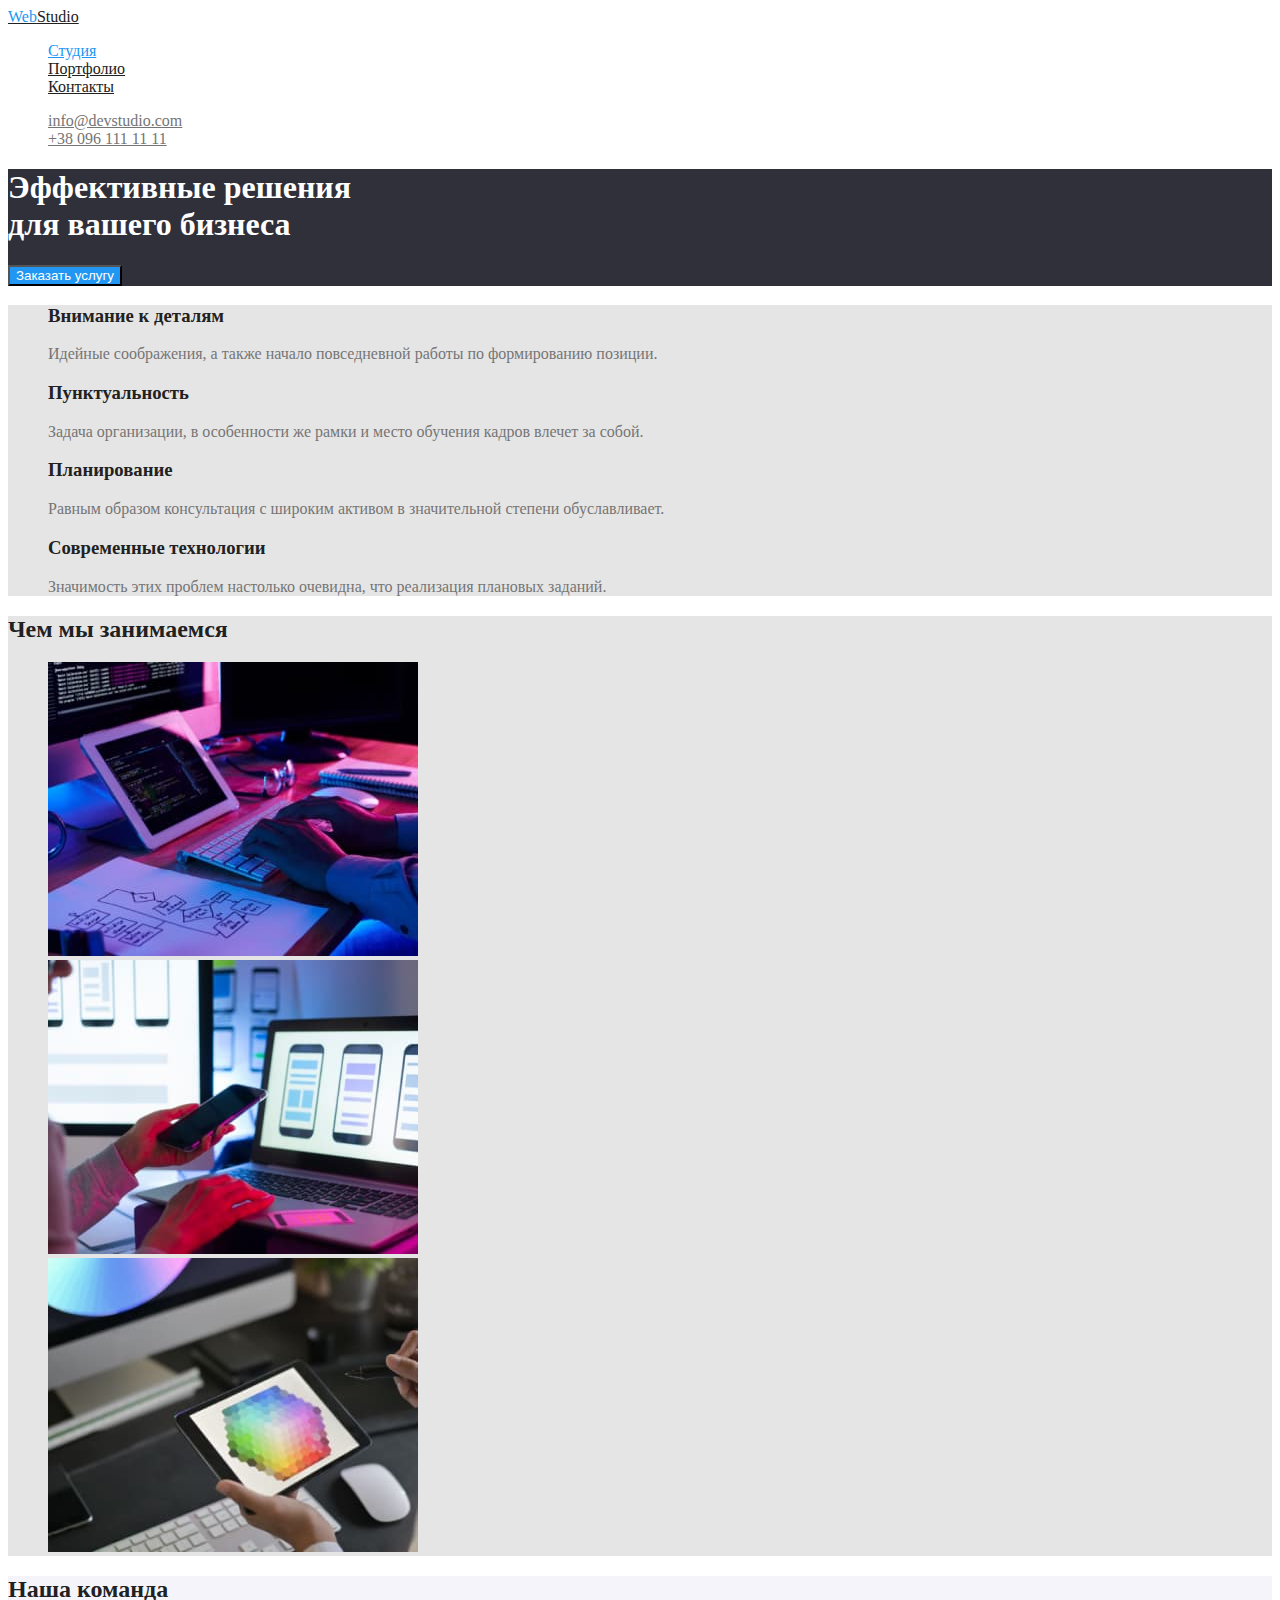
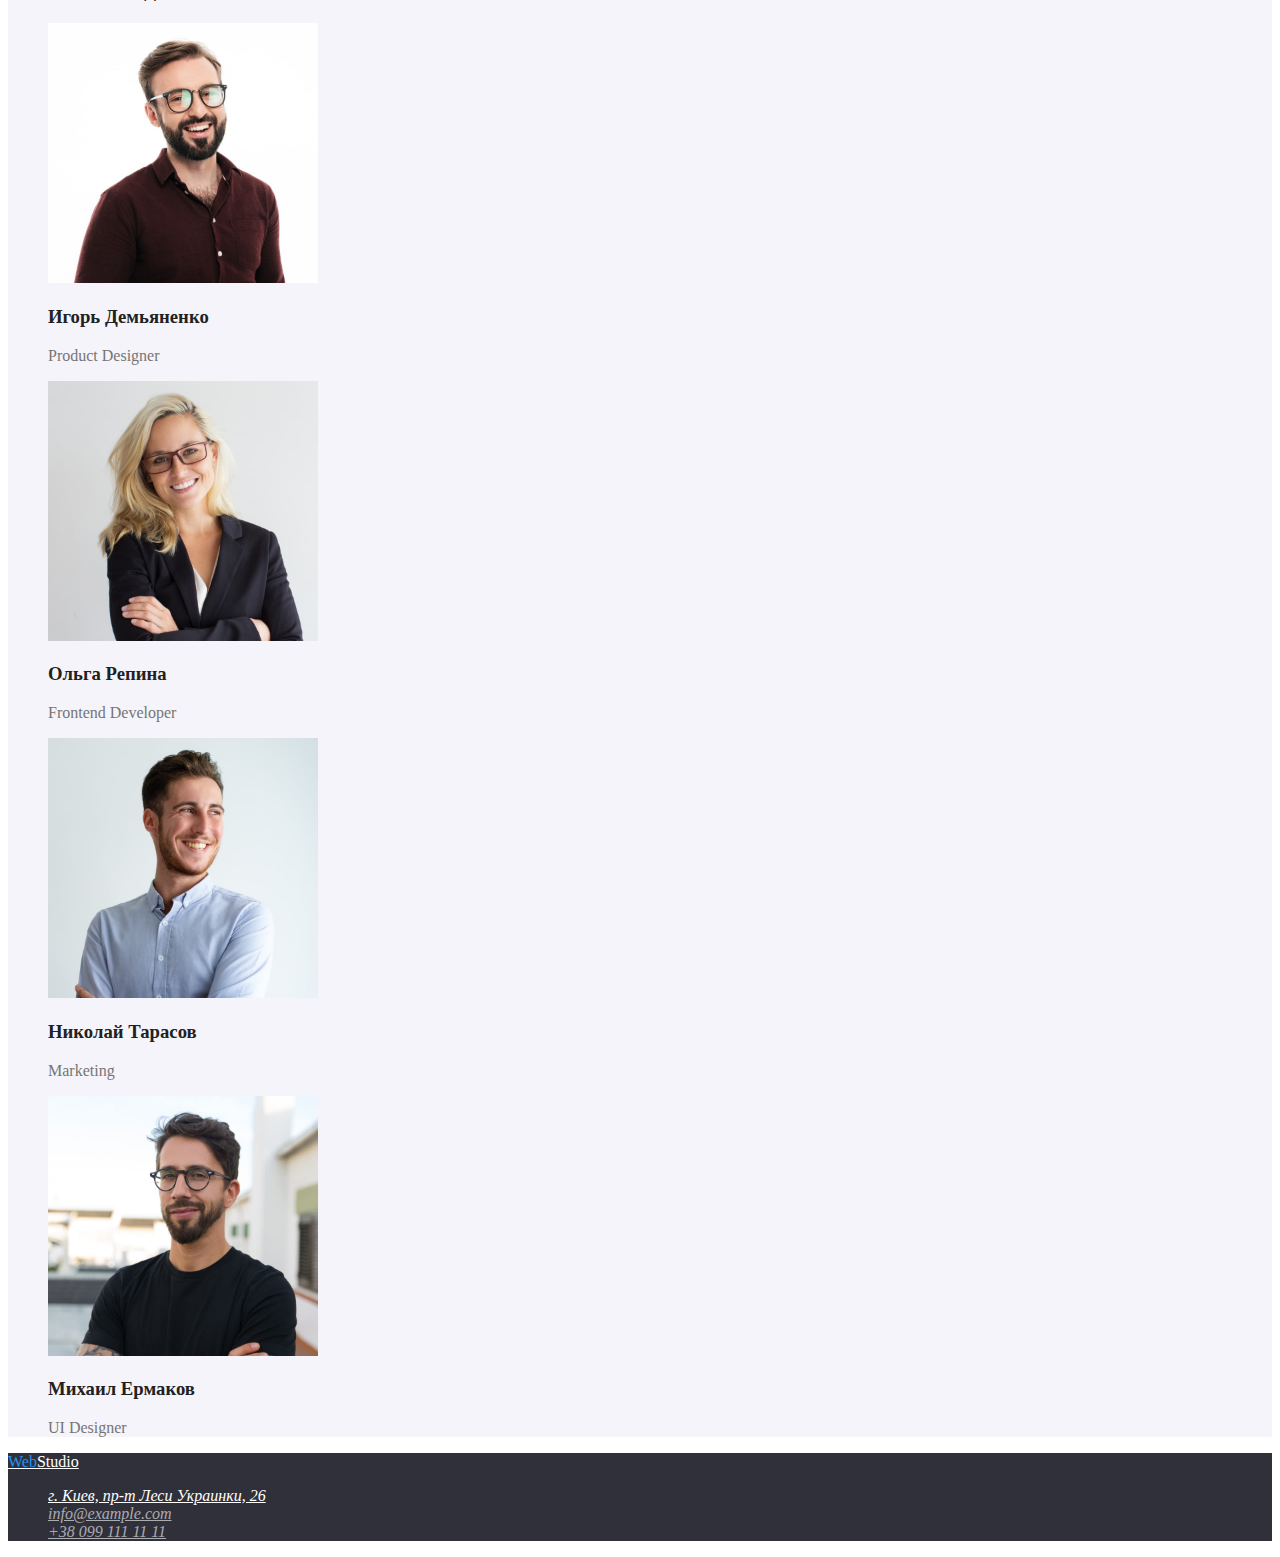
==== index.html @ 495e26e2 "css colors" ====
<!DOCTYPE html>
<html lang="ru">

<head>
    <meta charset="UTF-8">
    <meta http-equiv="X-UA-Compatible" content="IE=edge">
    <meta name="viewport" content="width=device-width, initial-scale=1.0">
    <title>Document</title>
    <link rel="stylesheet" href="./css/styles.css">
</head>

<body>
    <!--Шапка сайта-->
    <header class="page-header">
        <nav>
            <a href="./index.html" class="logo-header">
            <span class="accent">Web</span>Studio
            </a>

            <ul class="site-nav list">
                <li><a href="" class="link current">Студия</a></li>
                <li><a href="./portfolio.html" class="link">Портфолио</a></li>
                <li><a href="" class="link">Контакты</a></li>
            </ul>
        </nav>
        <ul class="adress-nav list">
            <li><a href="mailto:info@devstudio.com" target="_blank" class="link">info@devstudio.com</a></li>
            <li><a href="tel:+380961111111" class="link">+38 096 111 11 11</a></li>
        </ul>

    </header>


    <main>

        <!--Заказать услугу-->
        <section class="order">
            <h1 class="order-title">Эффективные решения <br /> для вашего бизнеса</h1>
            <button type="button" class="btn">Заказать услугу</button>

        </section>

        <!--Особенности-->
        <section class="features">
            <h2 class="features-title">Особенности</h2>
            <ul>
                <li>
                    <h3 class="title">Внимание к деталям</h3>
                    <p class="text">
                        Идейные соображения, а также начало повседневной работы по формированию позиции.
                    </p>
                </li>
                <li>
                    <h3 class="title">Пунктуальность</h3>
                    <p class="text">
                        Задача организации, в особенности же рамки и место обучения кадров влечет за собой.
                    </p>
                </li>
                <li>
                    <h3 class="title">Планирование</h3>
                    <p class="text">
                        Равным образом консультация с широким активом в значительной степени обуславливает.
                    </p>
                </li>
                <li>
                    <h3 class="title">Современные технологии</h3>
                    <p class="text">
                        Значимость этих проблем настолько очевидна, что реализация плановых заданий.
                    </p>
                </li>
            </ul>
        </section>

        <!--Чем мы занимаемся-->
        <section class="works">
            <h2 class="works-title">Чем мы занимаемся</h2>
            <ul>
                <li>
                    <img src="./images/image1.jpg" alt="Человек печатает на клавиатуре" width="370" height="294" />
                </li>
                <li>
                    <img src="./images/image2.jpg" alt="Человек держит в руках телефон" width="370" height="294" />
                </li>
                <li>
                    <img src="./images/image3.jpg" alt="Человек работает на планшете" width="370" height="294" />
                </li>
            </ul>
        </section>

        <!--Команда-->
        <section class="team">
            <h2 class="team-title">Наша команда</h2>
            <ul>
                <li>
                    <img src="./images/image4.jpg" alt="Фото Игорь Демьяненко" width="270" height="260" />
                    <h3 class="name">Игорь Демьяненко</h3>
                    <p lang="en" class="position">Product Designer</p>

                </li>
                <li>
                    <img src="./images/image5.jpg" alt="Фото Ольга Репина" width="270" height="260" />
                    <h3 class="name">Ольга Репина</h3>
                    <p lang="en" class="position">Frontend Developer</p>
                </li>
                <li>
                    <img src="./images/image6.jpg" alt="Фото Николай Тарасов" width="270" height="260" />
                    <h3 class="name">Николай Тарасов</h3>
                    <p lang="en" class="position">Marketing</p>
                </li>
                <li>
                    <img src="./images/image7.jpg" alt="Фото Михаил Ермаков" width="270" height="260" />
                    <h3 class="name">Михаил Ермаков</h3>
                    <p lang="en" class="position">UI Designer</p>
                </li>
            </ul>
        </section>
    </main>

    <!--Футер-->
    <footer class="page-footer">
        <a href="./index.html" class="logo-footer">
            <span class="accent">Web</span>Studio
        </a>

        <address class="footer-adress">
            <ul>
                <li>
                    <a href="https://goo.gl/maps/eppCBXv3mgWTVe7j6" target="_blank" class="adress">г. Киев, пр-т Леси Украинки, 26</a>
                </li>
                <li>
                    <a href="mailto:info@example.com" target="_blank" class="mail">info@example.com</a>
                </li>
                <li>
                    <a href="tel:+380991111111" class="tel"> +38 099 111 11 11</a>
                </li>

            </ul>
        </address>

    </footer>
</body>

</html>
---- css/styles.css ----
:root {
  --primary-text-color: #757575;
  --secondary-text-color: rgba(255, 255, 255, 0.6);
  --primary-title-color: #212121;
  --accent-color: #2196f3;
  --white-color: #ffffff;
  --footer-background-color: #2f303a;
  --features-background-color: #e5e5e5;
  --team-background-color: #f5f4fa;
}

/*цвет заголовков #212121 */

/*цвет основного текста #757575 */

/*голубой #2196F3 */

/*белый #ffffff */

/*цвет текста в футере rgba(255, 255, 255, 0.6); */

/*цвет фона секции и футера  #2F303A */

/*цвет фона секции #E5E5E5 */

/*цвет фона секции #F5F4FA */

header {
  background-color: var(--white-color);
  color: var(--primary-title-color);
}
ul {
  list-style: none;
}
/*header*/
.logo-header {
  color: var(--primary-title-color);
}

.page-header .accent,
.page-footer .accent {
  color: var(--accent-color);
}

.page-header .link.current {
  color: var(--accent-color);
}

.site-nav .link {
  color: var(--primary-title-color);
}

.site-nav .link:hover,
.site-nav .link:focus {
  color: var(--accent-color);
}

.adress-nav .link {
  color: var(--primary-text-color);
}

.adress-nav .link:hover,
.adress-nav .link:focus {
  color: var(--accent-color);
}

/*make-order-section*/

.order {
  background-color: var(--footer-background-color);
}

.order .order-title {
  color: var(--white-color);
}

.order .btn {
  background-color: var(--accent-color);
  color: var(--white-color);
}

/*features-section*/

.features,
.works {
  background-color: var(--features-background-color);
}

.features .features-title {
  display: none;
}

.features .title {
  color: var(--primary-title-color);
}

.features .text {
  color: var(--primary-text-color);
}

/*works-section*/

.works .works-title {
  color: var(--primary-title-color);
}

/*team-section*/

.team {
  background-color: var(--team-background-color);
}

.team .team-title,
.team .name {
  color: var(--primary-title-color);
}

.team .position {
  color: var(--primary-text-color);
}

/*footer*/

footer {
  background-color: var(--footer-background-color);
}

.page-footer .logo-footer {
  color: var(--white-color);
}

.footer-adress .adress {
  color: var(--white-color);
}

.footer-adress .mail,
.footer-adress .tel {
  color: var(--secondary-text-color);
}

/*portfolio*/

.portfolio {
  background-color: var(--features-background-color);
}

.portfolio .portfolio-title {
  display: none;
}

.portfolio .button {
  background-color: var(--team-background-color);
  color: var(--primary-title-color);
}

.portfolio .button:hover,
.portfolio .button:focus {
  background-color: var(--accent-color);
  color: var(--white-color);
}

.cards .card-title {
  color: var(--primary-title-color);
}

.cards .card-text {
  color: var(--primary-text-color);
}
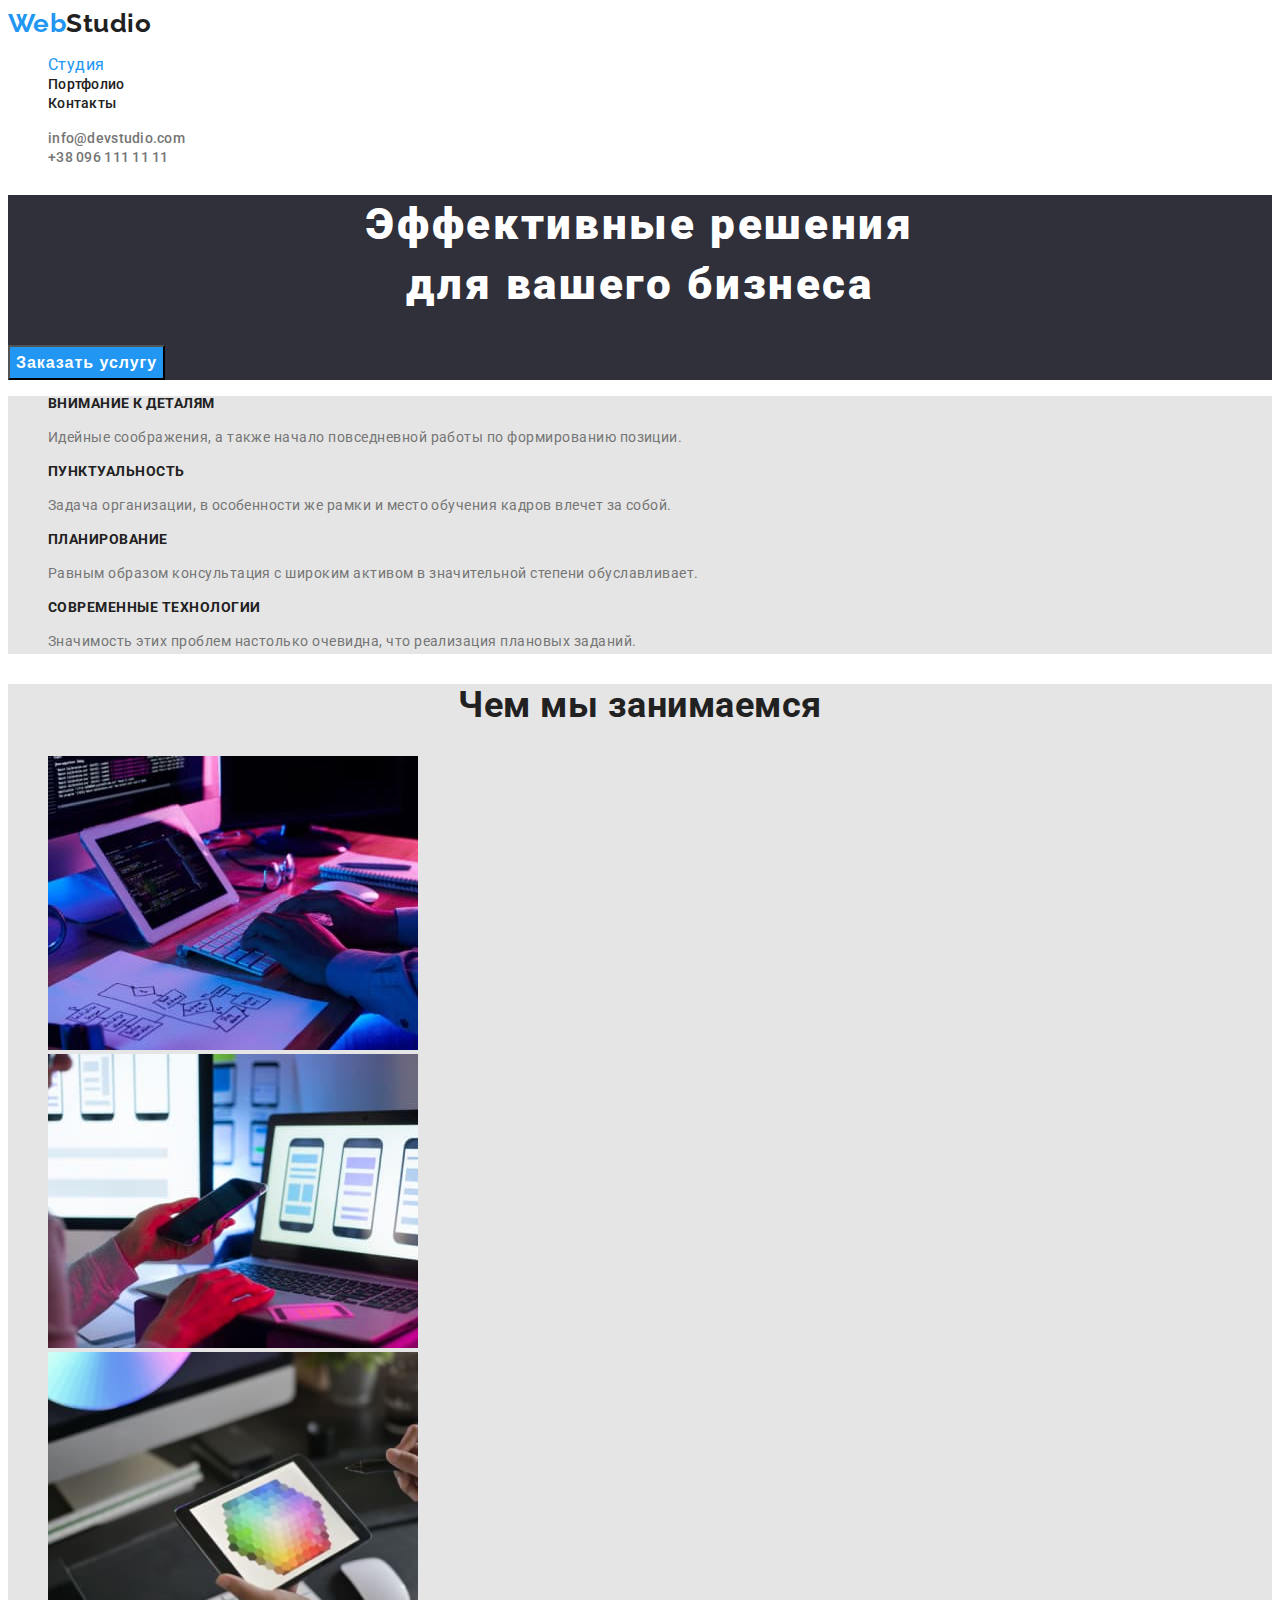
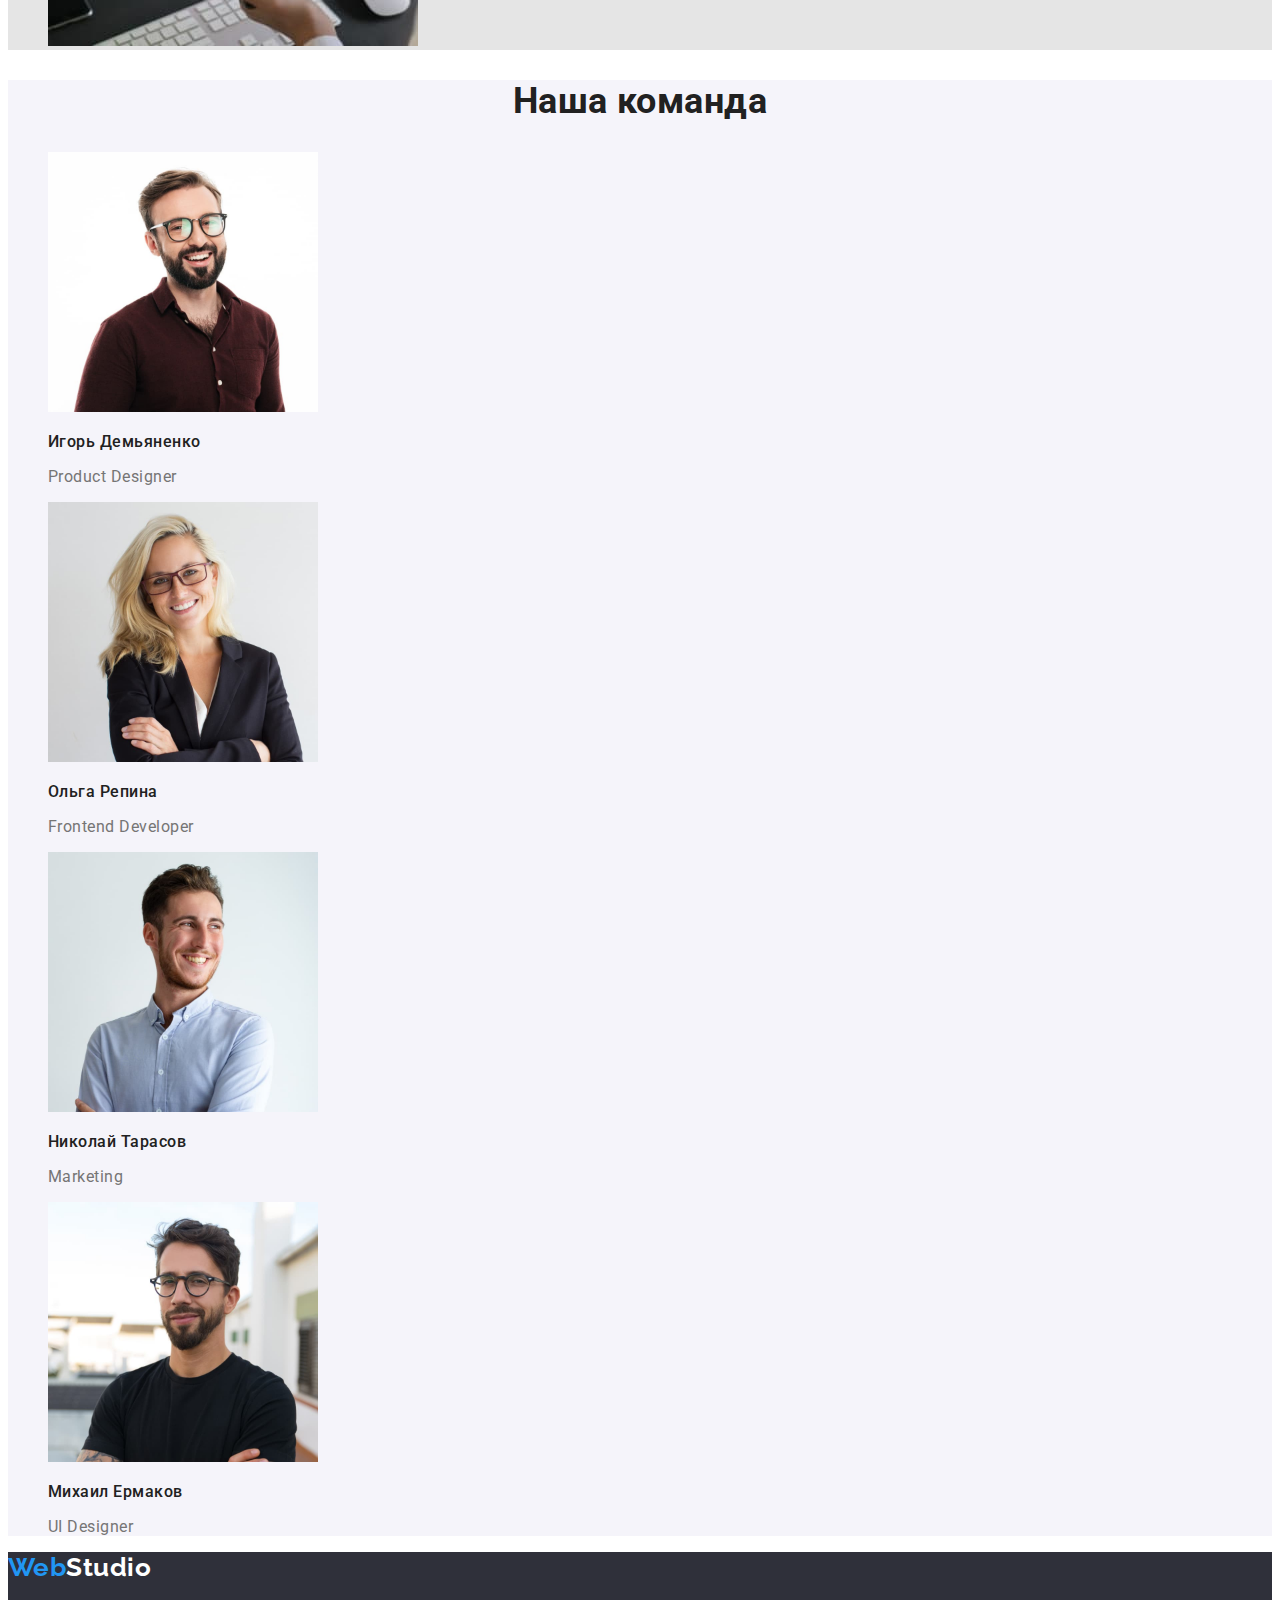
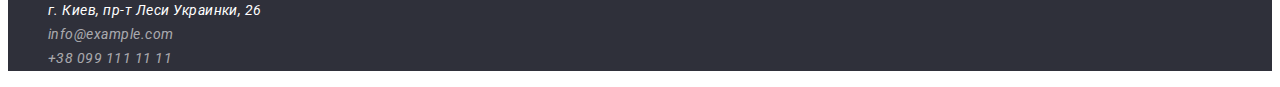
==== commit d6855220: "fonts" ====
--- a/index.html
+++ b/index.html
@@ -6,6 +6,11 @@
     <meta http-equiv="X-UA-Compatible" content="IE=edge">
     <meta name="viewport" content="width=device-width, initial-scale=1.0">
     <title>Document</title>
+
+    <link rel="preconnect" href="https://fonts.googleapis.com">
+    <link rel="preconnect" href="https://fonts.gstatic.com" crossorigin>
+    <link href="https://fonts.googleapis.com/css2?family=Raleway:wght@700&family=Roboto:wght@400;500;700;900&display=swap"
+        rel="stylesheet">
     <link rel="stylesheet" href="./css/styles.css">
 </head>
 
@@ -18,7 +23,7 @@
             </a>
 
             <ul class="site-nav list">
-                <li><a href="" class="link current">Студия</a></li>
+                <li><a href="./index.html" class="link-current">Студия</a></li>
                 <li><a href="./portfolio.html" class="link">Портфолио</a></li>
                 <li><a href="" class="link">Контакты</a></li>
             </ul>
--- a/css/styles.css
+++ b/css/styles.css
@@ -25,16 +25,26 @@
 
 /*цвет фона секции #F5F4FA */
 
-header {
+body {
   background-color: var(--white-color);
   color: var(--primary-title-color);
+
+  font-family: Roboto, sans-serif;
+  letter-spacing: 0.03em;
 }
 ul {
   list-style: none;
 }
+
 /*header*/
 .logo-header {
   color: var(--primary-title-color);
+  font-family: Raleway;
+  font-weight: 700;
+  font-size: 26px;
+  line-height: 1.19;
+
+  text-decoration: none;
 }
 
 .page-header .accent,
@@ -42,12 +52,20 @@
   color: var(--accent-color);
 }
 
-.page-header .link.current {
-  color: var(--accent-color);
+.page-header .link-current {
+  color: var(--accent-color);
+
+  text-decoration: none;
 }
 
 .site-nav .link {
   color: var(--primary-title-color);
+  font-weight: 500;
+  font-size: 14px;
+  line-height: 1.14;
+  letter-spacing: 0.02em;
+
+  text-decoration: none;
 }
 
 .site-nav .link:hover,
@@ -57,6 +75,12 @@
 
 .adress-nav .link {
   color: var(--primary-text-color);
+  font-weight: 500;
+  font-size: 14px;
+  line-height: 1.14;
+  letter-spacing: 0.02em;
+
+  text-decoration: none;
 }
 
 .adress-nav .link:hover,
@@ -72,11 +96,22 @@
 
 .order .order-title {
   color: var(--white-color);
+  font-weight: 900;
+  font-size: 44px;
+  line-height: 1.36;
+  text-align: center;
+  letter-spacing: 0.06em;
 }
 
 .order .btn {
   background-color: var(--accent-color);
   color: var(--white-color);
+  font-weight: 700;
+  font-size: 16px;
+  line-height: 1.87;
+  letter-spacing: 0.06em;
+
+  cursor: pointer;
 }
 
 /*features-section*/
@@ -91,17 +126,23 @@
 }
 
 .features .title {
-  color: var(--primary-title-color);
+  font-size: 14px;
+  line-height: 1.14;
+  text-transform: uppercase;
 }
 
 .features .text {
   color: var(--primary-text-color);
+  font-size: 14px;
+  line-height: 1.71;
 }
 
 /*works-section*/
 
 .works .works-title {
-  color: var(--primary-title-color);
+  font-size: 36px;
+  line-height: 1.17;
+  text-align: center;
 }
 
 /*team-section*/
@@ -110,32 +151,62 @@
   background-color: var(--team-background-color);
 }
 
-.team .team-title,
+.team .team-title {
+  font-size: 36px;
+  line-height: 1.17;
+  text-align: center;
+}
+
 .team .name {
-  color: var(--primary-title-color);
+  font-weight: 500;
+  font-size: 16px;
+  line-height: 1.19;
 }
 
 .team .position {
   color: var(--primary-text-color);
+  font-size: 16px;
+  line-height: 1.19;
 }
 
 /*footer*/
 
-footer {
+.page-footer {
   background-color: var(--footer-background-color);
 }
 
 .page-footer .logo-footer {
   color: var(--white-color);
+  font-family: Raleway;
+  font-weight: 700;
+  font-size: 26px;
+  line-height: 1.19;
+
+  text-decoration: none;
 }
 
 .footer-adress .adress {
   color: var(--white-color);
+  font-size: 14px;
+  line-height: 1.71;
+
+  text-decoration: none;
 }
 
 .footer-adress .mail,
 .footer-adress .tel {
   color: var(--secondary-text-color);
+  font-size: 14px;
+  line-height: 1.71;
+
+  text-decoration: none;
+}
+
+.footer-adress .mail:hover,
+.footer-adress .mail:focus,
+.footer-adress .tel:hover,
+.footer-adress .tel:focus {
+  color: var(--accent-color);
 }
 
 /*portfolio*/
@@ -150,7 +221,12 @@
 
 .portfolio .button {
   background-color: var(--team-background-color);
-  color: var(--primary-title-color);
+  font-weight: 500;
+  font-size: 16px;
+  line-height: 1.62;
+  text-align: center;
+
+  cursor: pointer;
 }
 
 .portfolio .button:hover,
@@ -159,10 +235,19 @@
   color: var(--white-color);
 }
 
+.card .link {
+  text-decoration: none;
+}
+
 .cards .card-title {
   color: var(--primary-title-color);
+  font-size: 18px;
+  line-height: 2;
+  letter-spacing: 0.06em;
 }
 
 .cards .card-text {
   color: var(--primary-text-color);
-}
+  font-size: 16px;
+  line-height: 1.87;
+}
